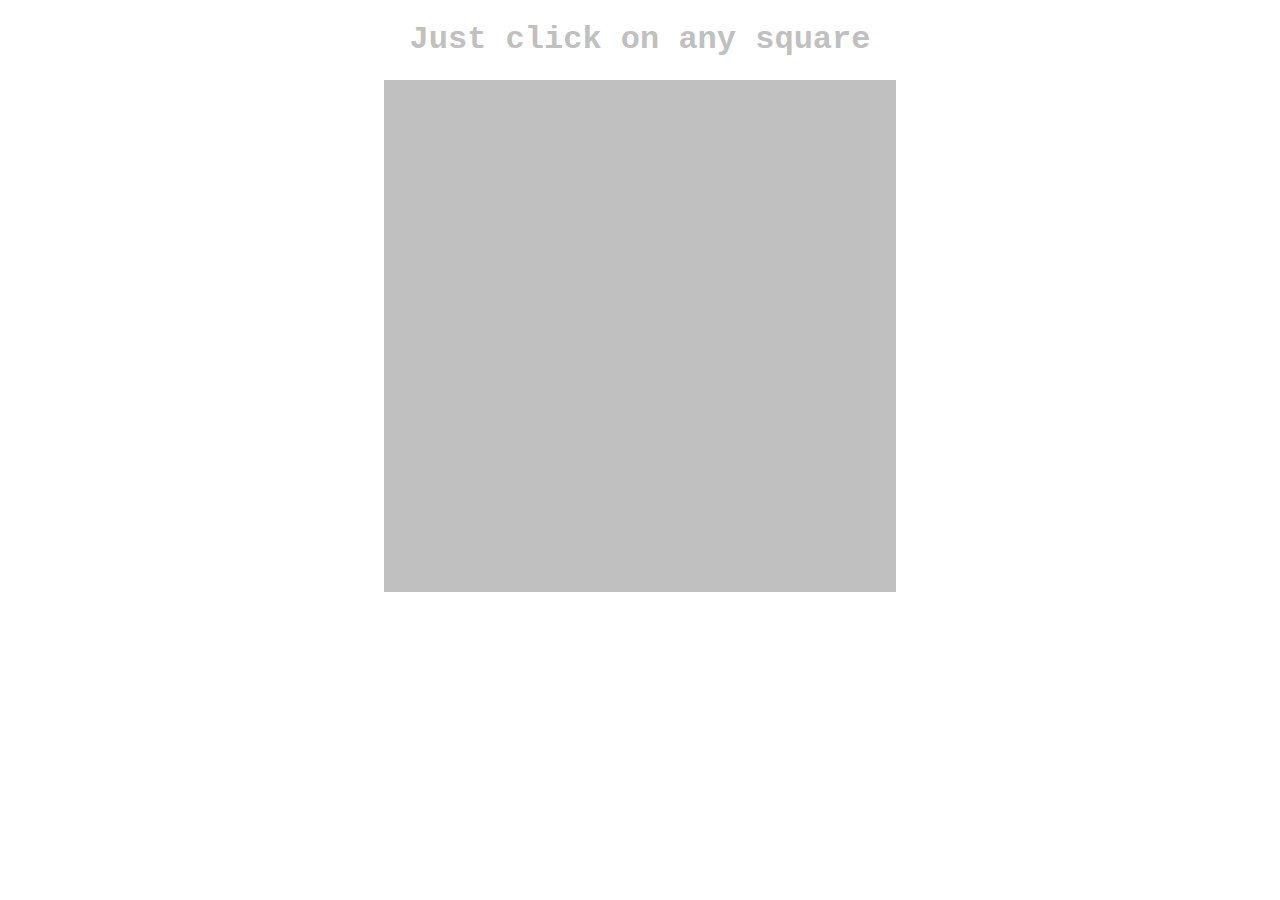
==== psychosquare.html @ 0545df1d "Create psychosquare.html" ====
<!DOCTYPE html>
<html lang="en">
<head>
    <meta charset="UTF-8">
    <meta name="viewport" content="width=device-width, initial-scale=1.0">
    <meta http-equiv="X-UA-Compatible" content="ie=edge">
    <title>Psycho Square</title>
    <style>
        h1 {
            color: silver;
            font-family: 'Courier New', Courier, monospace;
            text-align: center
        }
        .container {
            width: 40vw;
            height: 40vw;
            background: silver;
            margin: 0 auto;
        }
        .children {
            width: 50%;
            height: 50%;
            
            float: left;
            box-sizing: border-box;
        }
    </style>
</head>
<body>
    <h1>Just click on any square</h1>
    <div class="container"></div> 
    <script>
        let startbox = document.getElementsByClassName("container")[0];      
        startbox.onclick = function create4(event) {
            for (let i = 0; i < 4; i++) {
                let nestedSquare = document.createElement("div");
                nestedSquare.setAttribute("class", "children");
                function genRandNum(callback) {
                    setInterval(function () {
                    let num ='#'+Math.random().toString(16).slice(-3);
                    callback(num);
                }, 1000)
            }
        
            genRandNum(function (res) {
                nestedSquare.style.background = res;
            })
                    // a.style.background = '#'+Math.random().toString(16).slice(-3);
                    event.target.appendChild(nestedSquare)}}
    </script>
</body>
</html>
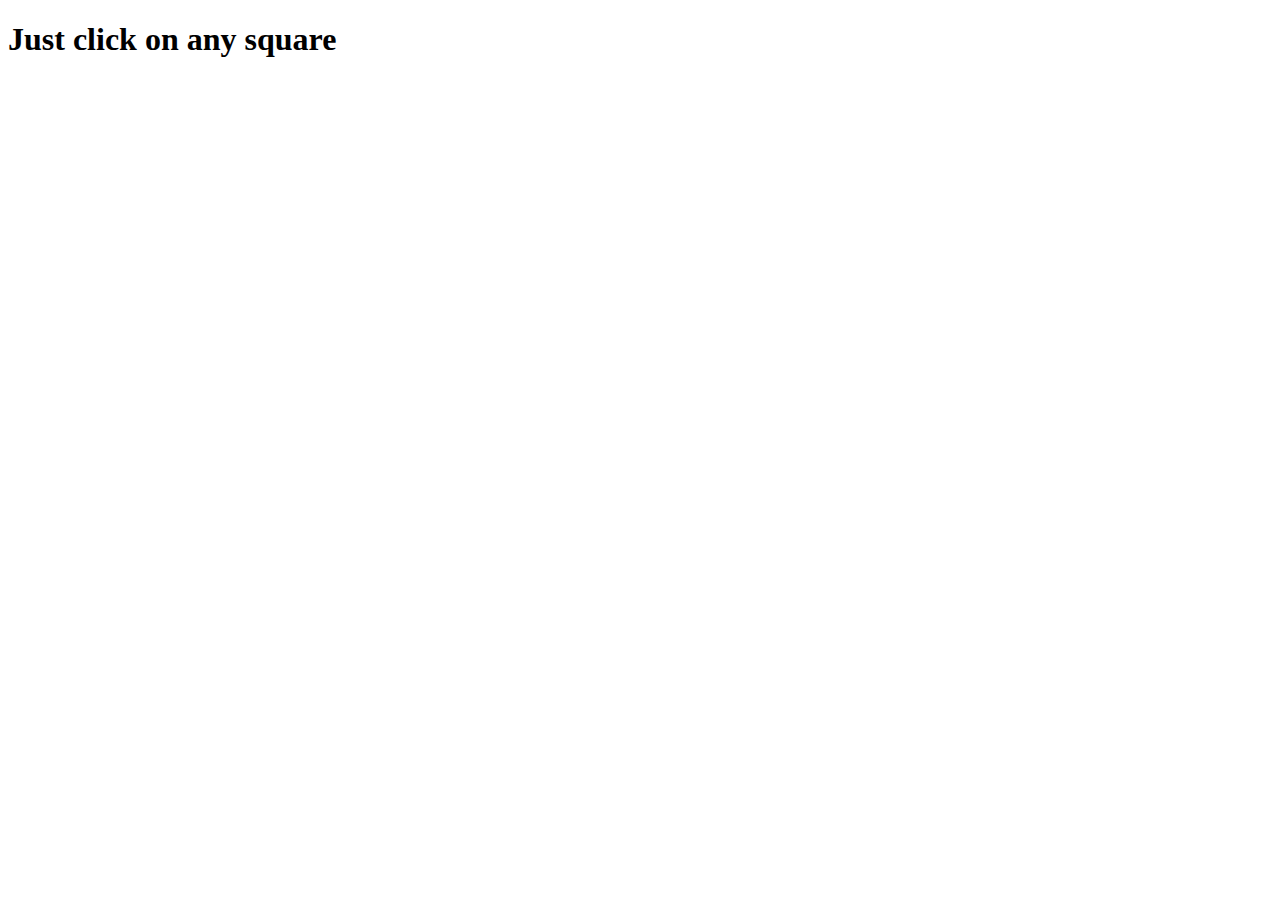
==== commit d1f559c0: "add css and js files" ====
--- a/psychosquare.html
+++ b/psychosquare.html
@@ -5,48 +5,14 @@
     <meta name="viewport" content="width=device-width, initial-scale=1.0">
     <meta http-equiv="X-UA-Compatible" content="ie=edge">
     <title>Psycho Square</title>
-    <style>
-        h1 {
-            color: silver;
-            font-family: 'Courier New', Courier, monospace;
-            text-align: center
-        }
-        .container {
-            width: 40vw;
-            height: 40vw;
-            background: silver;
-            margin: 0 auto;
-        }
-        .children {
-            width: 50%;
-            height: 50%;
-            
-            float: left;
-            box-sizing: border-box;
-        }
+    <style src="style.css">
     </style>
 </head>
 <body>
     <h1>Just click on any square</h1>
     <div class="container"></div> 
-    <script>
-        let startbox = document.getElementsByClassName("container")[0];      
-        startbox.onclick = function create4(event) {
-            for (let i = 0; i < 4; i++) {
-                let nestedSquare = document.createElement("div");
-                nestedSquare.setAttribute("class", "children");
-                function genRandNum(callback) {
-                    setInterval(function () {
-                    let num ='#'+Math.random().toString(16).slice(-3);
-                    callback(num);
-                }, 1000)
-            }
+    <script src="script.js">
         
-            genRandNum(function (res) {
-                nestedSquare.style.background = res;
-            })
-                    // a.style.background = '#'+Math.random().toString(16).slice(-3);
-                    event.target.appendChild(nestedSquare)}}
     </script>
 </body>
 </html>